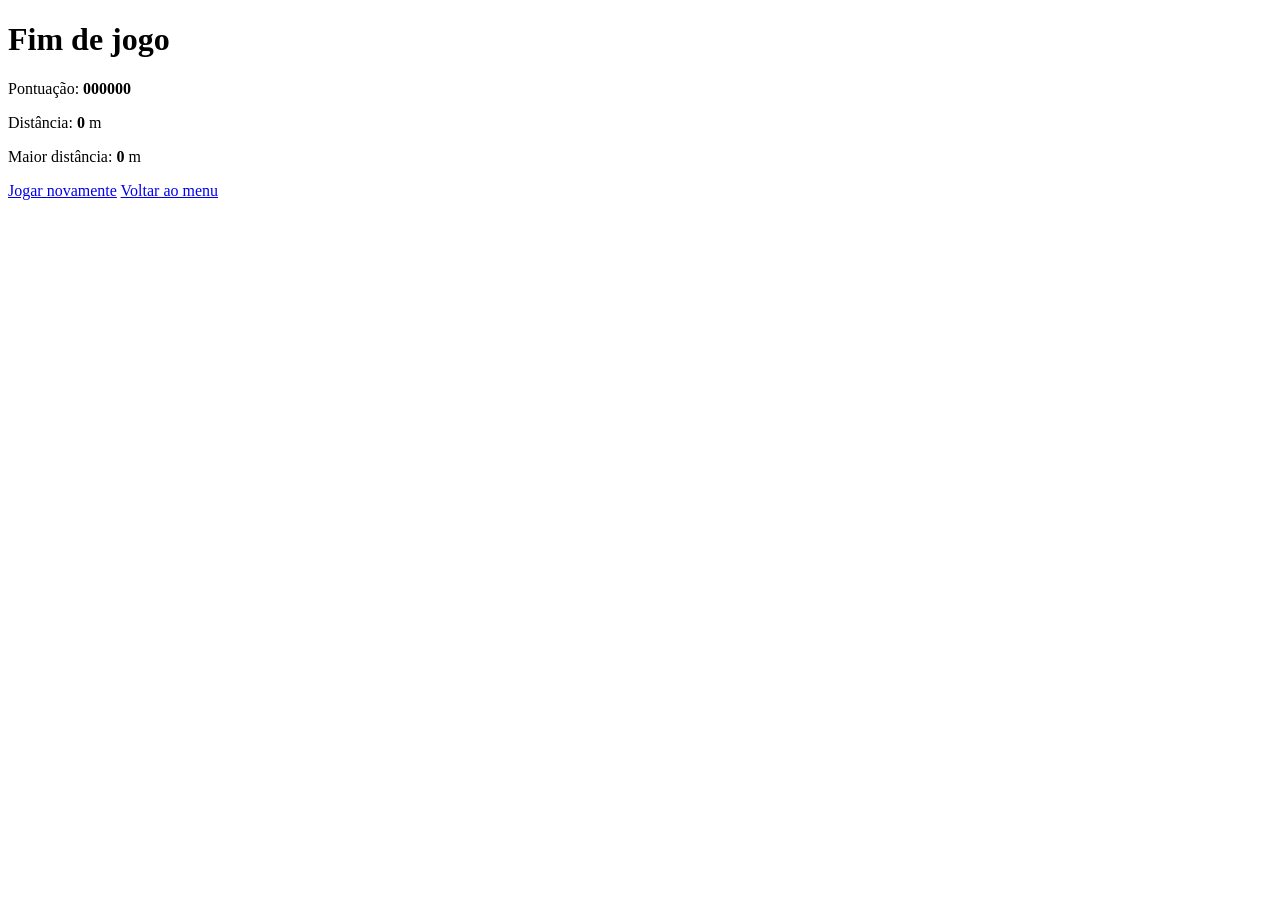
==== gameover.html @ 7d63a9f5 "Adiciona páginas e sprites do jogo Co-authored-by: Copilot <223556219+Copilot@users.noreply.github.c" ====
<!doctype html>
<html lang="pt-BR">
<head>
  <meta charset="utf-8">
  <meta name="viewport" content="width=device-width, initial-scale=1">
  <title>Fim de jogo | Corrida do Circuito</title>
  <link rel="stylesheet" href="css/base.css">
  <link rel="stylesheet" href="css/gameover.css">
</head>
<body class="pagina-resultado">
  <main class="resultado">
    <h1>Fim de jogo</h1>
    <p>Pontuação: <strong id="pontuacao-final">000000</strong></p>
    <p>Distância: <strong id="distancia-final">0</strong> m</p>
    <p>Maior distância: <strong id="maior-distancia">0</strong> m</p>
    <nav class="acoes">
      <a class="botao-principal" href="jogo.html">Jogar novamente</a>
      <a class="botao-secundario" href="index.html">Voltar ao menu</a>
    </nav>
  </main>
  <script defer src="js/09-resultado.js"></script>
</body>
</html>
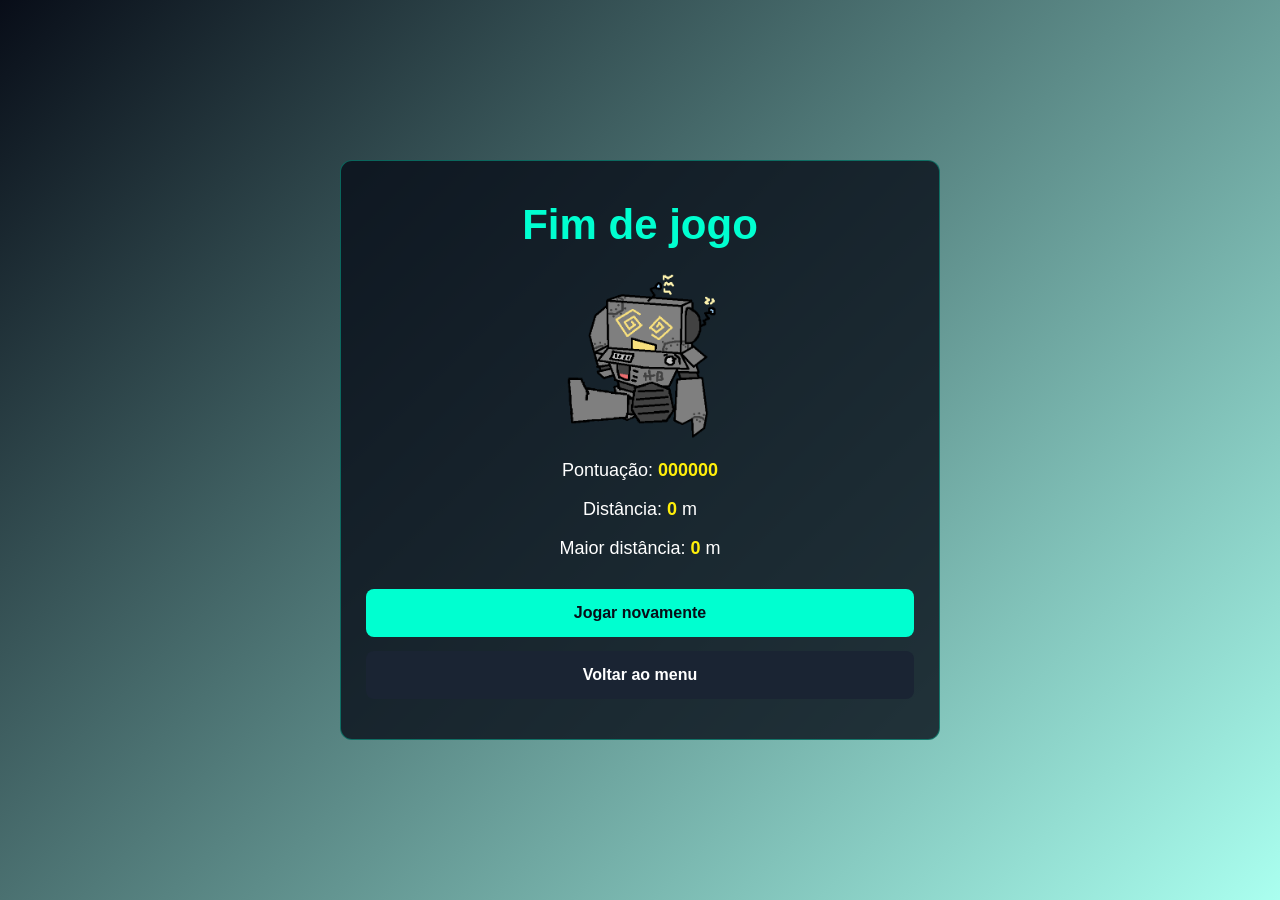
==== commit 354109d1: "Atualiza jogo e organização do projeto Co-authored-by: Copilot <223556219+Copilot@users.noreply.gith" ====
--- a/gameover.html
+++ b/gameover.html
@@ -10,6 +10,7 @@
 <body class="pagina-resultado">
   <main class="resultado">
     <h1>Fim de jogo</h1>
+    <img class="robo-caido" src="sprites/helperbot/caido_Gameover.png" alt="Helperbot caído depois da corrida" width="467" height="414">
     <p>Pontuação: <strong id="pontuacao-final">000000</strong></p>
     <p>Distância: <strong id="distancia-final">0</strong> m</p>
     <p>Maior distância: <strong id="maior-distancia">0</strong> m</p>
--- a/css/base.css
+++ b/css/base.css
@@ -0,0 +1,82 @@
+
+
+*{
+    margin: 0;
+    padding: 0;
+    box-sizing: border-box;
+}
+
+body {
+    font-family: Arial, Helvetica, sans-serif;
+    background: #080d18;
+    color: #ffffff;
+}
+
+button, a {
+    font-family: inherit;
+    cursor: pointer;
+    transition: 0.2s;
+}
+
+button {
+    border: none;
+}
+
+a {
+    text-decoration: none;
+}
+
+.pagina-menu {
+    min-height: 100vh;
+    display: flex;
+    justify-content: center;
+    align-items: center;
+    text-align: center;
+    background: linear-gradient(135deg, #080d18, #00ffd055);
+}
+
+.menu {
+    width: 90%;
+    max-width: 600px;
+    padding: 40px 25px;
+}
+
+.menu h1 {
+    color: #00ffd0;
+    font-size: 42px;
+    margin-bottom: 15px;
+    text-shadow: 0 0 15px #00ffd055;
+}
+
+.menu p {
+    color: #b8c5d9;
+    margin-bottom: 30px;
+    font-size: 16px;
+}
+
+.botao-principal {
+    display: inline-block;
+    padding: 15px 35px;
+    border-radius: 8px;
+    background: #00ffd0;
+    color: #080d18;
+    font-weight: bold;
+    font-size: 16px;
+}
+
+.botao-principal:hover {
+    background: #75ffe6;
+    transform: scale(1.05);
+    box-shadow: 0 0 20px #00ffd055;
+}
+
+
+(max-width: 600px) {
+    .menu h1 {
+        font-size: 30px;
+    }
+
+    .menu p {
+        font-size: 14px;
+    }
+}
--- a/css/gameover.css
+++ b/css/gameover.css
@@ -0,0 +1,125 @@
+* {
+  margin: 0;
+  padding: 0;
+  box-sizing: border-box;
+}
+
+body {
+  font-family: Arial, Helvetica, sans-serif;
+  background: #080d18;
+  color: #ffffff;
+}
+
+button,
+a {
+  font-family: inherit;
+  cursor: pointer;
+  transition: 0.2s;
+}
+
+button {
+  border: none;
+}
+
+a {
+  text-decoration: none;
+}
+
+.pagina-resultado {
+  min-height: 100vh;
+  display: flex;
+  justify-content: center;
+  align-items: center;
+  text-align: center;
+  background: linear-gradient(135deg, #080d18, #00ffd055);
+  padding: 24px 12px;
+}
+
+.resultado {
+  width: 90%;
+  max-width: 600px;
+  padding: 40px 25px;
+  border-radius: 12px;
+  background: #080d18cc;
+  border: 1px solid #00ffd055;
+}
+
+.robo-caido {
+  display: block;
+  width: min(190px, 55%);
+  height: auto;
+  margin: 0 auto 22px;
+  object-fit: contain;
+}
+
+.resultado h1 {
+  color: #00ffd0;
+  font-size: 42px;
+  margin-bottom: 20px;
+}
+
+.resultado p {
+  color: #ffffff;
+  margin-bottom: 18px;
+  font-size: 18px;
+}
+
+.resultado strong {
+  color: #ffef0a;
+}
+
+.acoes {
+  display: flex;
+  flex-direction: column;
+  gap: 14px;
+  margin-top: 30px;
+}
+
+.botao-principal,
+.botao-secundario {
+  display: inline-block;
+  padding: 15px 35px;
+  border-radius: 8px;
+  font-weight: bold;
+  font-size: 16px;
+}
+
+.botao-principal {
+  background: #00ffd0;
+  color: #080d18;
+}
+
+.botao-secundario {
+  background: #1a2433;
+  color: #ffffff;
+}
+
+.botao-principal:hover {
+  background: #75ffe6;
+
+}
+
+.botao-secundario:hover {
+  background: #273548;
+
+}
+
+.acoes a:focus-visible {
+  outline: 3px solid #ffffff;
+  outline-offset: 4px;
+}
+
+@media (max-width: 600px) {
+  .resultado {
+    width: 100%;
+    padding: 24px 18px;
+  }
+
+  .resultado h1 {
+    font-size: 30px;
+  }
+
+  .resultado p {
+    font-size: 16px;
+  }
+}
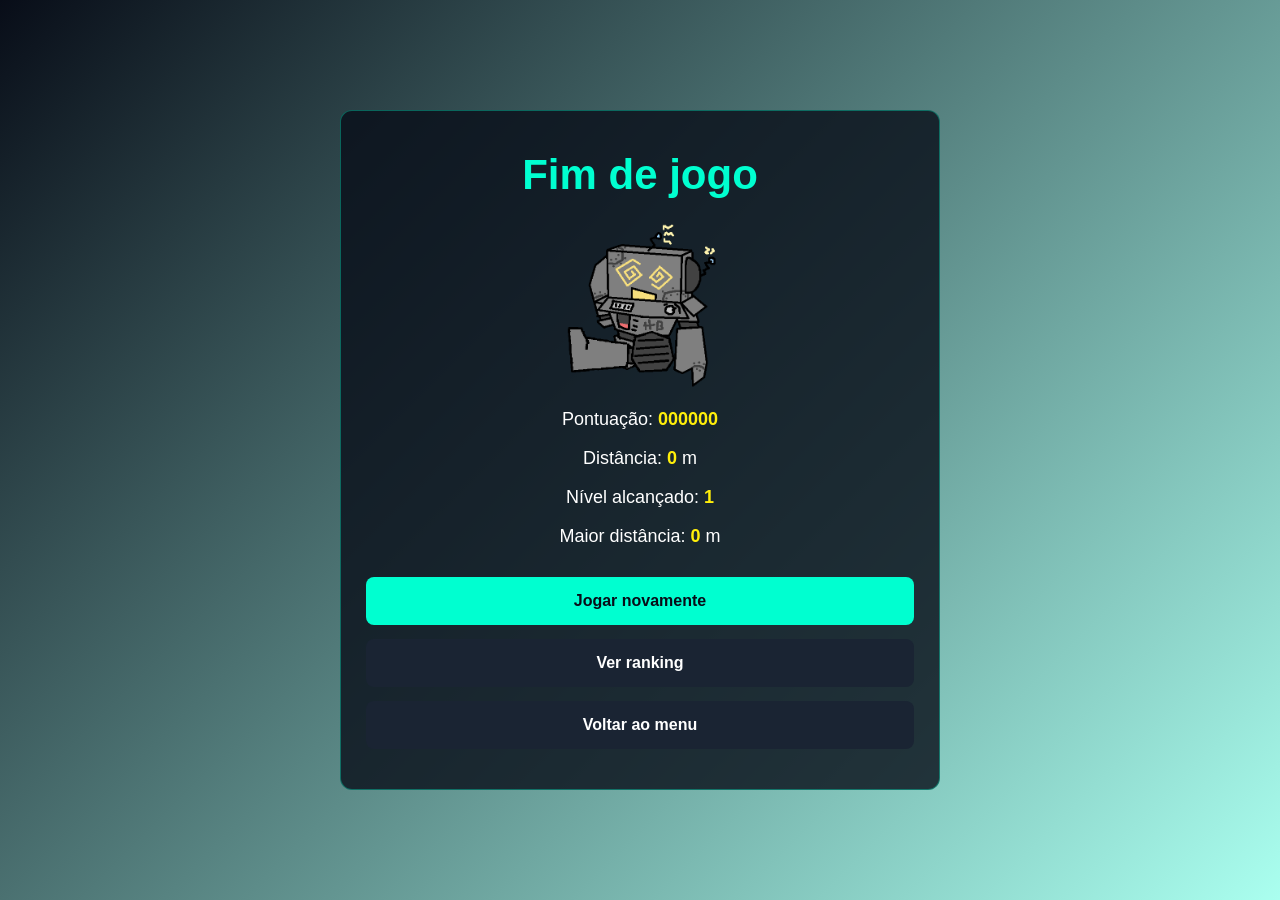
==== commit c077b82f: "Descreva a atualização" ====
--- a/gameover.html
+++ b/gameover.html
@@ -13,9 +13,11 @@
     <img class="robo-caido" src="sprites/helperbot/caido_Gameover.png" alt="Helperbot caído depois da corrida" width="467" height="414">
     <p>Pontuação: <strong id="pontuacao-final">000000</strong></p>
     <p>Distância: <strong id="distancia-final">0</strong> m</p>
+    <p>Nível alcançado: <strong id="nivel-final">1</strong></p>
     <p>Maior distância: <strong id="maior-distancia">0</strong> m</p>
     <nav class="acoes">
       <a class="botao-principal" href="jogo.html">Jogar novamente</a>
+      <a id="link-ranking" class="botao-secundario" href="ranking.html">Ver ranking</a>
       <a class="botao-secundario" href="index.html">Voltar ao menu</a>
     </nav>
   </main>
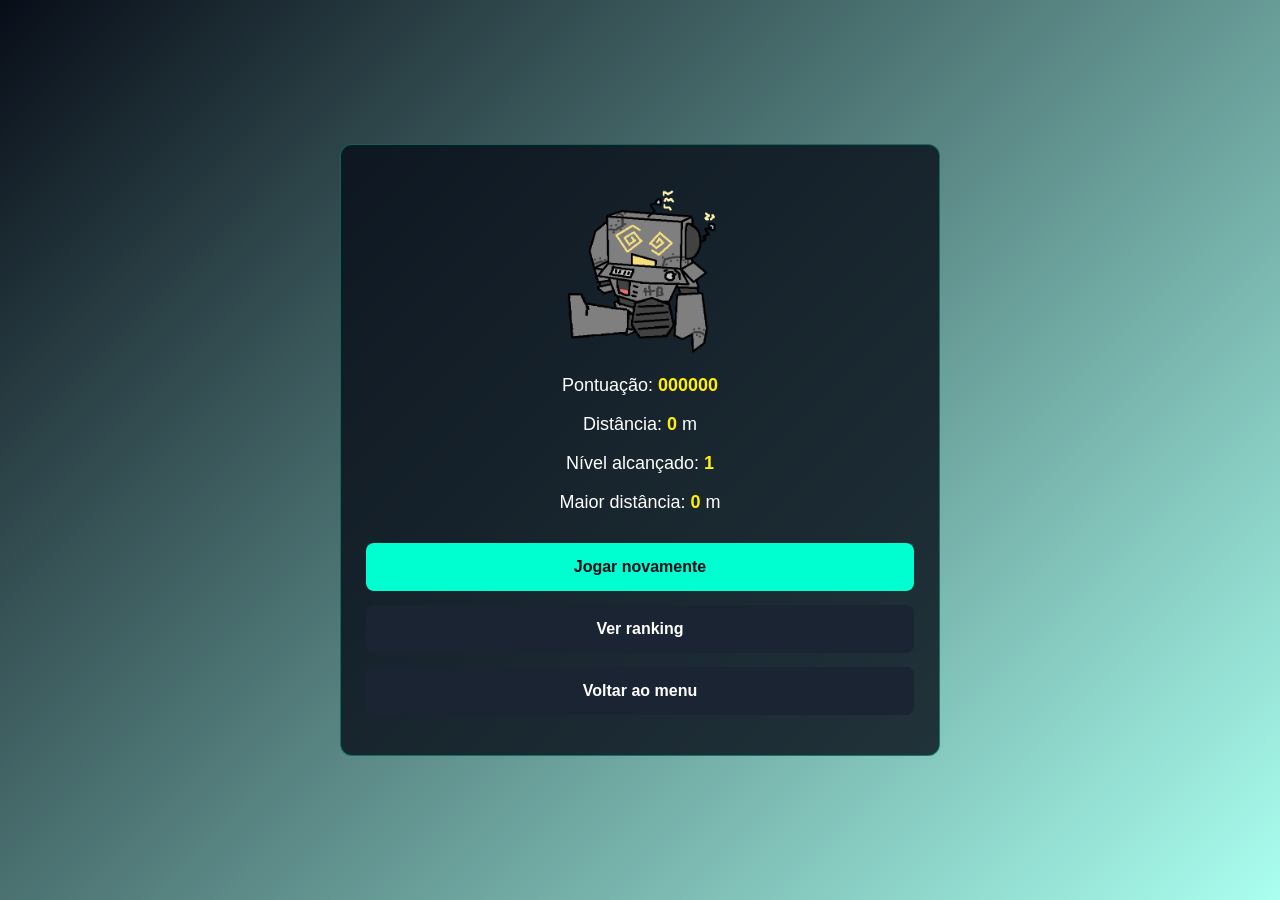
==== commit 35f6d738: "Ajusta sons, avisos e limite de vidas Co-authored-by: Copilot <223556219+Copilot@users.noreply.githu" ====
--- a/gameover.html
+++ b/gameover.html
@@ -3,13 +3,12 @@
 <head>
   <meta charset="utf-8">
   <meta name="viewport" content="width=device-width, initial-scale=1">
-  <title>Fim de jogo | Corrida do Circuito</title>
+  <title>Resultado | Corrida do Circuito</title>
   <link rel="stylesheet" href="css/base.css">
   <link rel="stylesheet" href="css/gameover.css">
 </head>
 <body class="pagina-resultado">
-  <main class="resultado">
-    <h1>Fim de jogo</h1>
+  <main class="resultado" aria-label="Resultado da corrida">
     <img class="robo-caido" src="sprites/helperbot/caido_Gameover.png" alt="Helperbot caído depois da corrida" width="467" height="414">
     <p>Pontuação: <strong id="pontuacao-final">000000</strong></p>
     <p>Distância: <strong id="distancia-final">0</strong> m</p>
